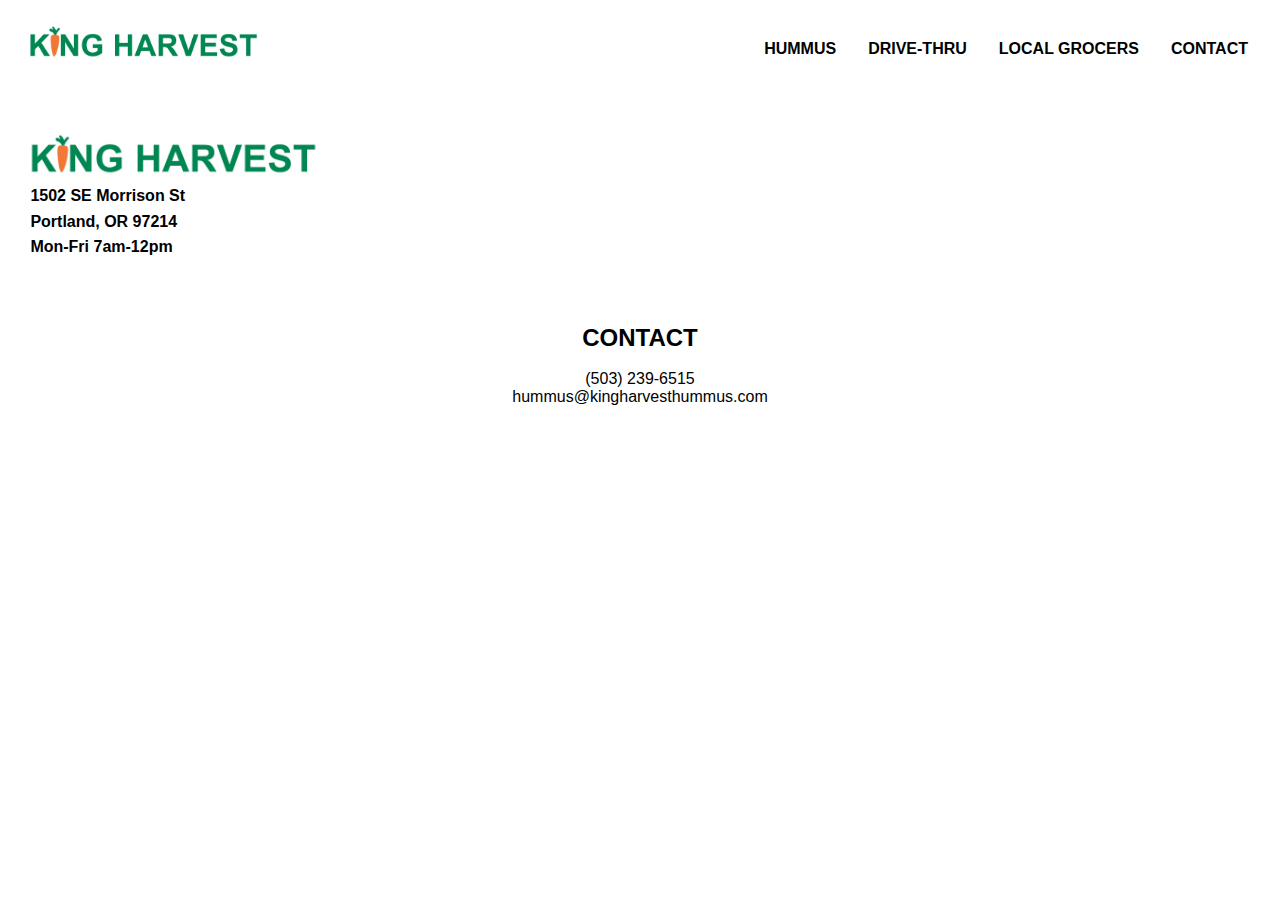
==== html/contact.html @ 7cc3b93c "add local grocers page" ====
<!DOCTYPE html>
<html lang="en">
  <head>
    <link rel="shortcut icon" href="images/favicon.ico" type="image/x-icon">
    <meta charset="UTF-8">
    <meta http-equiv="X-UA-Compatible" content="IE=edge">
    <meta name="viewport" content="width=device-width, initial-scale=1.0">
    <link rel="stylesheet" type="text/css" href="../css/style.css">
    <title>King Harvest</title>
  </head>

  <body>
    <header>
      <div class="header-content">
        <a href="../#home"><img id="logo" src="../images/header.jpg"></a>
        <nav>
          <ul>
            <li><a href="hummus.html">HUMMUS</a></li>
            <li><a href="drive-thru.html">DRIVE-THRU</a></li>
            <li><a href="local-grocers.html">LOCAL GROCERS</a></li>
            <li><a href="contact.html">CONTACT</a></li>
          </ul>
        </nav>
      </div>
    </header>

<div class="contact-info">
    <h2><span id="contact"></span>CONTACT</h2><br>
    <p>(503) 239-6515</p>
    <p>hummus@kingharvesthummus.com</p>
  </div>


  <hr>
      <footer>
        <div class="contact">
          <img class="logo" src="../images/header.jpg">
          <div class="contact-left">
            <p>1502 SE Morrison St</p>
            <p>Portland, OR 97214</p>
            <p>Mon-Fri 7am-12pm</p>
          </div>
          <div class="contact-right">
            <h2><span id="contact"></span>CONTACT</h2><br>
            <p>(503) 239-6515</p>
            <p>hummus@kingharvesthummus.com</p>
          </div>
        </div>
      </footer>
---- css/style.css ----
/* Universal Styles */
*, *::before, *::after{
  padding: 0;
  margin: 0;
}

body {
  color: black;
  font-family: Helvetica;
  padding: 0;
  margin: 0;
  text-align: center;
}

/* Header */

header {
  position: fixed;
  display: flex;
  width: 100%;
  flex-direction: column;
}

header .header-content {
  display: flex;
  align-items: center;
  background-color: white;
}

header #logo {
  width: 15rem;
  padding: 1.5rem 0.5rem 2rem 1.5rem;
}

/* Nav */

nav {
  display: flex;
  margin: auto;
  width: 100%;
  justify-content: flex-end;
  margin-right: 2rem;
}

nav ul {
  display: flex;
}

nav li {
  display: inline-block;
  padding-left: 2rem;
}

nav li a {
  color: black;
  text-decoration: none;
  font-weight: bold;
}

nav li a:hover {
  color: gray;
}

/* Main Section */

.main {
  display: flex;
  flex-direction: column;
  color: white;
  padding-top: 5rem;
  min-height: 60vh;
  justify-content: flex-end;
}

.main .main-img {
  background-image: url("../images/main.jpg");
  position: absolute;
  background-size: cover;
  top: 5rem;
  left: 0;
  width: 100%;
  height: 60%;
  z-index: -1;
  background-position: center;
  background-repeat: no-repeat;
}

.main .main-content {
  min-width: 50%;
  text-align: left;
  padding: 1.5rem;
}

/* Hummus Section */

.hummus-area {
  margin: auto;
  display: flex;
  width: 100%;
  flex-wrap: wrap;
  min-height: 500px;
}

.hummus-section-title {
  font-size: 2rem;
  width: 100%;
  padding: 4rem 2.2rem 2.2rem 2.2rem;
  text-align: center;
  margin: auto;
}

.hummus-content {
  padding: 0 2rem 2rem 2rem;
  display: flex;
  flex-direction: column;
  justify-content: space-between;
  align-items: left;
  margin: auto;
}

.hummus-item {
  display: flex;
  justify-content: space-between;
  align-items: center;
  margin: 0.5rem;
}

img {
  width: 200px;
}

.hummus-item span {
  min-width: 140px;
  font-weight: bold;
  font-size: 1.3rem;
  margin-left: 2rem;
}

.hummus-item-1 .hummus-item-2 .hummus-item-3 {
  margin: auto;
}

.button {
  margin: 2rem auto;
  padding: 15px;
  color: white;
  background-color: gray;
  border: none;
  text-align: center;
  text-decoration: none;
  display: inline-block;
  cursor: pointer;
  font-size: 1.1rem;
}

.button a:link {
  text-decoration: none;
}

.button a:visited {
  color: white;
  text-decoration: none;
}

.button a:hover {
  text-decoration: underline;
}

.button a:active {
  text-decoration: none;
}

/* Drivethru Section */

.drivethru-section {
  color: white;
  background-color: #323232;
  padding: 2rem;
}

.drivethru-section-title {
  padding: 2rem;
  font-size: 2rem;
}

.drivethru-section-title h2 {
  padding: 15px;
}

.drivethru-content {
  padding-top: 5px;
  display: flex;
  flex-wrap: wrap;
  justify-content: center;
}

.drivethru-content span {
  font-size: 1.3rem;
  text-align: center;
  padding: 15px;
  font-weight: bold;
  margin: auto;
}

img {
  padding: 10px;
  width: 300px;
}

.drivethru {
  padding: 10px;
  margin: 1.5rem;
  flex-basis: 280px;
}

/* Footer */

.contact {
  position: relative;
  top: 2rem;
}

footer .logo {
  position: absolute;
  left: 0;
  padding: 1rem 1rem 0 1.5rem;
}

.contact-left {
  text-align: left;
  padding: 4.2rem 0 4rem 1.9rem;
  line-height: 1.6rem;
  font-weight: bold;
}

/* hummums page */

.hummus-page-container {
  margin: auto;
  display: flex;
  width: 100%;
  flex-wrap: wrap;
  min-height: 500px;
  position: relative;
  top: 100px;
}

.hummus-page-header, .local-grocers-page-header {
  z-index: 3;
}

.hummus-item-10 {
  padding-bottom: 8rem;
}

/* local grocers page */

.local-grocers-page-container {
  position: relative;
  top: 100px;
  padding-top: 2rem;
}

.local-grocers-page-title {
  padding: 2.5rem;
}

ul.grocers-container {
  list-style-type: none;
  font-weight: bold;
  text-align: center;
  padding: 3rem 2rem 12rem 2rem;
}

ul.grocers-container li {
  padding: 0.3rem;
}

ul.grocers-container li a:link {
  text-decoration: none;
}

ul.grocers-container li a:visited {
  color: black;
  text-decoration: none;
}

ul.grocers-container li a:hover {
  color: gray;
  cursor: pointer;
  text-decoration: none;
}

ul.grocers-container li a:active {
  text-decoration: none;
}
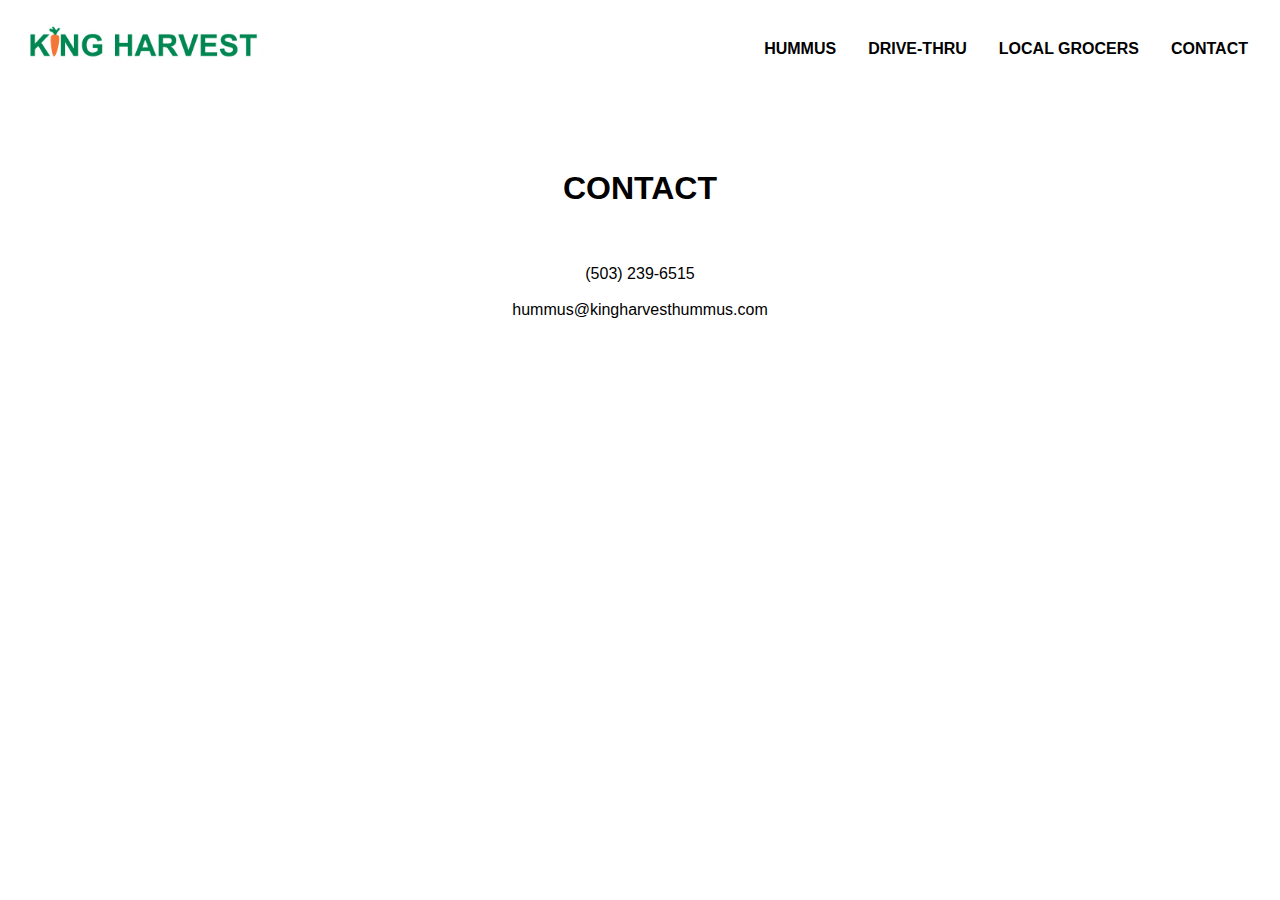
==== commit b2190b58: "add local grocers page" ====
--- a/html/contact.html
+++ b/html/contact.html
@@ -24,14 +24,14 @@
       </div>
     </header>
 
-<div class="contact-info">
-    <h2><span id="contact"></span>CONTACT</h2><br>
-    <p>(503) 239-6515</p>
-    <p>hummus@kingharvesthummus.com</p>
-  </div>
+    <div class="contact-info-container" id="contact">
+        <h2 class="contact-title">CONTACT</h2><br>
+        <p>(503) 239-6515</p><br>
+        <p>hummus@kingharvesthummus.com</p>
+    </div>
 
 
-  <hr>
+  <!-- <hr>
       <footer>
         <div class="contact">
           <img class="logo" src="../images/header.jpg">
@@ -46,4 +46,6 @@
             <p>hummus@kingharvesthummus.com</p>
           </div>
         </div>
-      </footer>+      </footer> -->
+    </body>
+</html>--- a/css/style.css
+++ b/css/style.css
@@ -245,7 +245,7 @@
   top: 100px;
 }
 
-.hummus-page-header, .local-grocers-page-header {
+.hummus-page-header, .local-grocers-page-header, .drive-thru-header {
   z-index: 3;
 }
 
@@ -263,37 +263,80 @@
 
 .local-grocers-page-title {
   padding: 2.5rem;
+  font-size: 2rem;
+}
+
+ul.grocers-container button {
+  padding: 0.5rem;
+  font-size: 1rem;
+  background-color: white;
 }
 
 ul.grocers-container {
   list-style-type: none;
-  font-weight: bold;
   text-align: center;
   padding: 3rem 2rem 12rem 2rem;
 }
 
 ul.grocers-container li {
-  padding: 0.3rem;
-}
-
-ul.grocers-container li a:link {
-  text-decoration: none;
-}
-
-ul.grocers-container li a:visited {
+  padding: 0.5rem;
+}
+
+ul.grocers-container button:link {
+  text-decoration: none;
+}
+
+ul.grocers-container button:visited {
   color: black;
   text-decoration: none;
 }
 
-ul.grocers-container li a:hover {
-  color: gray;
+ul.grocers-container button:hover {
+  color: white;
+  background-color: gray;
   cursor: pointer;
   text-decoration: none;
 }
 
-ul.grocers-container li a:active {
-  text-decoration: none;
-}
-
-
-
+ul.grocers-container button:active {
+  text-decoration: none;
+}
+
+/* drive-thru page */
+
+.drive-thru-container {
+  position: relative;
+  top: 130px;
+}
+
+.drive-thru-title {
+  font-size: 2rem;
+  padding: 2.5rem;
+}
+
+.drive-thru-content {
+  display: flex;
+  margin: auto;
+  width: 100%;
+  flex-wrap: wrap;
+  min-height: 500px;
+  position: relative;
+  top: 100px;
+}
+
+.drive-thru-item {
+
+}
+
+
+/* contact page */
+
+.contact-info-container {
+  position: relative;
+  top: 130px;
+}
+
+.contact-title {
+  font-size: 2rem;
+  padding: 2.5rem;
+}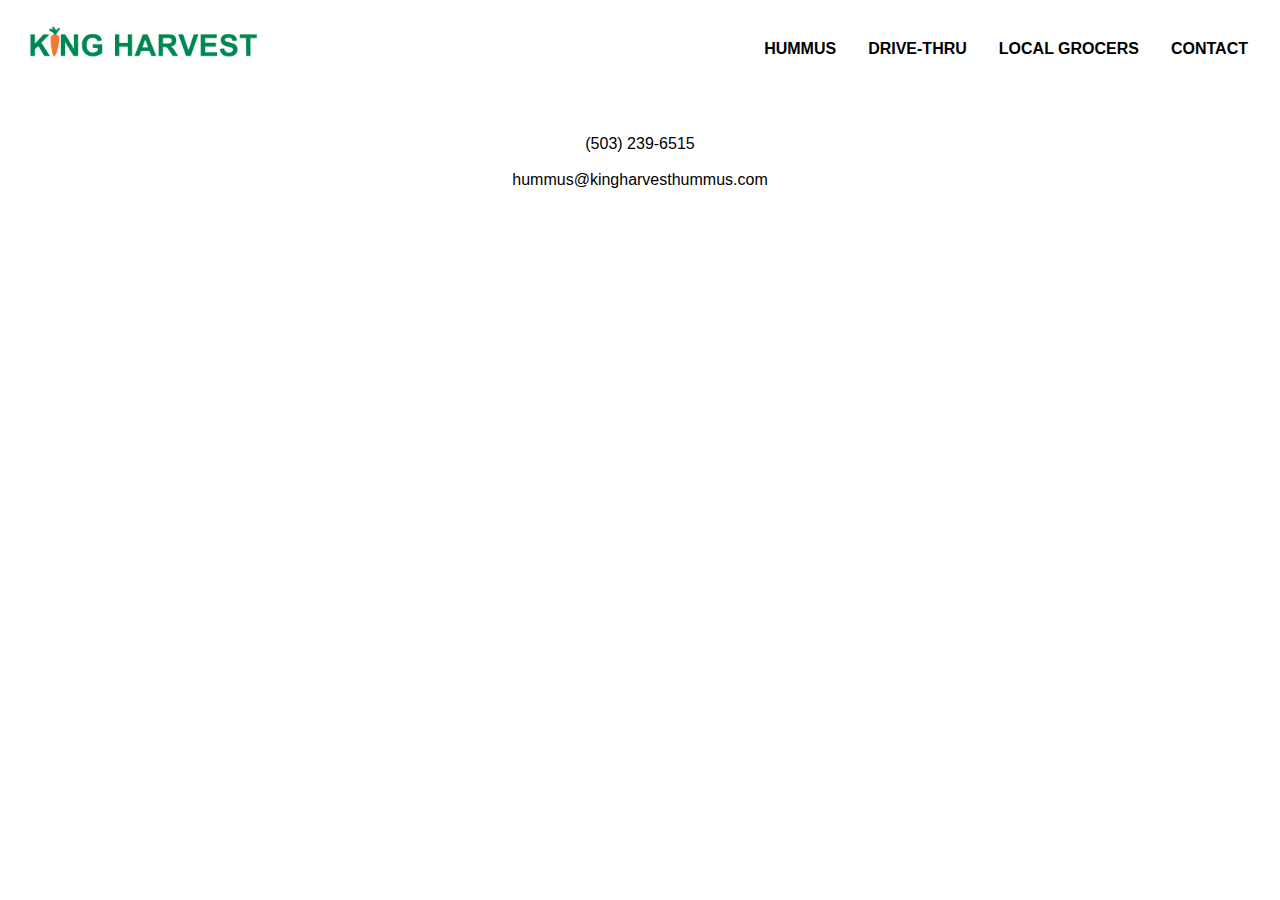
==== commit 77e1d9eb: "add to drive thru page" ====
--- a/html/contact.html
+++ b/html/contact.html
@@ -24,12 +24,11 @@
       </div>
     </header>
 
-    <div class="contact-info-container" id="contact">
+    <section class="contact-info-container" id="contact">
         <h2 class="contact-title">CONTACT</h2><br>
         <p>(503) 239-6515</p><br>
         <p>hummus@kingharvesthummus.com</p>
-    </div>
-
+    </section>
 
   <!-- <hr>
       <footer>
--- a/css/style.css
+++ b/css/style.css
@@ -69,7 +69,6 @@
   color: white;
   padding-top: 5rem;
   min-height: 60vh;
-  justify-content: flex-end;
 }
 
 .main .main-img {
@@ -88,7 +87,10 @@
 .main .main-content {
   min-width: 50%;
   text-align: left;
-  padding: 1.5rem;
+  padding-top: 3rem;
+  font-size: 4.5rem;
+  text-align: center;
+  text-shadow: 5px 5px #323232;
 }
 
 /* Hummus Section */
@@ -253,6 +255,83 @@
   padding-bottom: 8rem;
 }
 
+/* drive-thru page */
+
+.drive-thru-page-title {
+  position: relative;
+  top: 160px;
+  font-size: 2rem;
+  padding-bottom: 3rem;
+}
+
+.drive-thru-section {
+  padding-bottom: 10rem;
+}
+
+.drive-thru-content, .drive-thru-menu {
+  position: relative;
+  top: 170px;
+  display: flex;
+  border: 2px solid black;
+  min-height: 300px;
+  margin: 1.5rem 1.5rem 5rem 1.5rem;
+  background-color: #323232;
+}
+
+.drive-thru-item, .drive-thru-menu-item {
+  width: 200px;
+  margin: auto;
+  padding: 2rem;
+  border: 2px solid black;
+  min-height: 300px;
+  flex-grow: 2;
+  margin: 0.5rem;
+}
+
+.drive-thru-item-1 {
+  font-weight: bold;
+  background-color: white;
+}
+
+.drive-thru-item-2 {
+  font-weight: bold;
+  background-color: white;
+}
+
+.drive-thru-item-3 {
+  font-weight: bold;
+  background-color: white;
+}
+
+.drive-thru-item-4 {
+  font-weight: bold;
+  background-color: white;
+}
+
+.menu-section-title {
+  font-size: 1.5rem;
+  font-weight: bold;
+  position: relative;
+  top: 170px;
+  text-align: left;
+  margin: 1rem 1rem 1rem 2rem;
+}
+
+.drive-thru-menu-item-1 {
+  font-weight: bold;
+  background-color: white;
+}
+
+.drive-thru-menu-item-2 {
+  font-weight: bold;
+  background-color: white;
+}
+
+.drive-thru-menu-item-3 {
+  font-weight: bold;
+  background-color: white;
+}
+
 /* local grocers page */
 
 .local-grocers-page-container {
@@ -296,6 +375,7 @@
   background-color: gray;
   cursor: pointer;
   text-decoration: none;
+  transition: 0.2s;
 }
 
 ul.grocers-container button:active {
@@ -304,39 +384,87 @@
 
 /* drive-thru page */
 
-.drive-thru-container {
+.drive-thru-page-title {
+  position: relative;
+  top: 160px;
+  font-size: 2rem;
+  padding-bottom: 3rem;
+  color: white;
+}
+
+.drive-thru-section {
+  padding-bottom: 10rem;
+  background-color: #323232;
+}
+
+.drive-thru-content, .drive-thru-menu {
+  position: relative;
+  top: 170px;
+  display: flex;
+  min-height: 300px;
+  margin: 1.5rem 1.5rem 5rem 1.5rem;
+  background-color: white;
+}
+
+.drive-thru-item, .drive-thru-menu-item {
+  width: 200px;
+  margin: auto;
+  padding: 2rem;
+  min-height: 300px;
+  flex-grow: 2;
+  margin: 0.5rem;
+  background-color: #323232;
+  color: white; 
+}
+
+.drive-thru-item-1 {
+  font-weight: bold;
+}
+
+.drive-thru-item-2 {
+  font-weight: bold;
+}
+
+.drive-thru-item-3 {
+  font-weight: bold;
+}
+
+.drive-thru-item-4 {
+  font-weight: bold;
+}
+
+.menu-section-title {
+  font-size: 1.5rem;
+  font-weight: bold;
+  position: relative;
+  top: 170px;
+  text-align: left;
+  margin: 1rem 1rem 1rem 2rem;
+  color: white;
+}
+
+.drive-thru-menu-item-1 {
+  font-weight: bold;
+}
+
+.drive-thru-menu-item-2 {
+  font-weight: bold;
+}
+
+.drive-thru-menu-item-3 {
+  font-weight: bold;
+}
+
+/* contact page */
+
+section .contact-info-container {
   position: relative;
   top: 130px;
 }
 
-.drive-thru-title {
+.contact-title {
   font-size: 2rem;
   padding: 2.5rem;
-}
-
-.drive-thru-content {
-  display: flex;
-  margin: auto;
-  width: 100%;
-  flex-wrap: wrap;
-  min-height: 500px;
-  position: relative;
-  top: 100px;
-}
-
-.drive-thru-item {
-
-}
-
-
-/* contact page */
-
-.contact-info-container {
-  position: relative;
-  top: 130px;
-}
-
-.contact-title {
-  font-size: 2rem;
-  padding: 2.5rem;
-}+} 
+
+
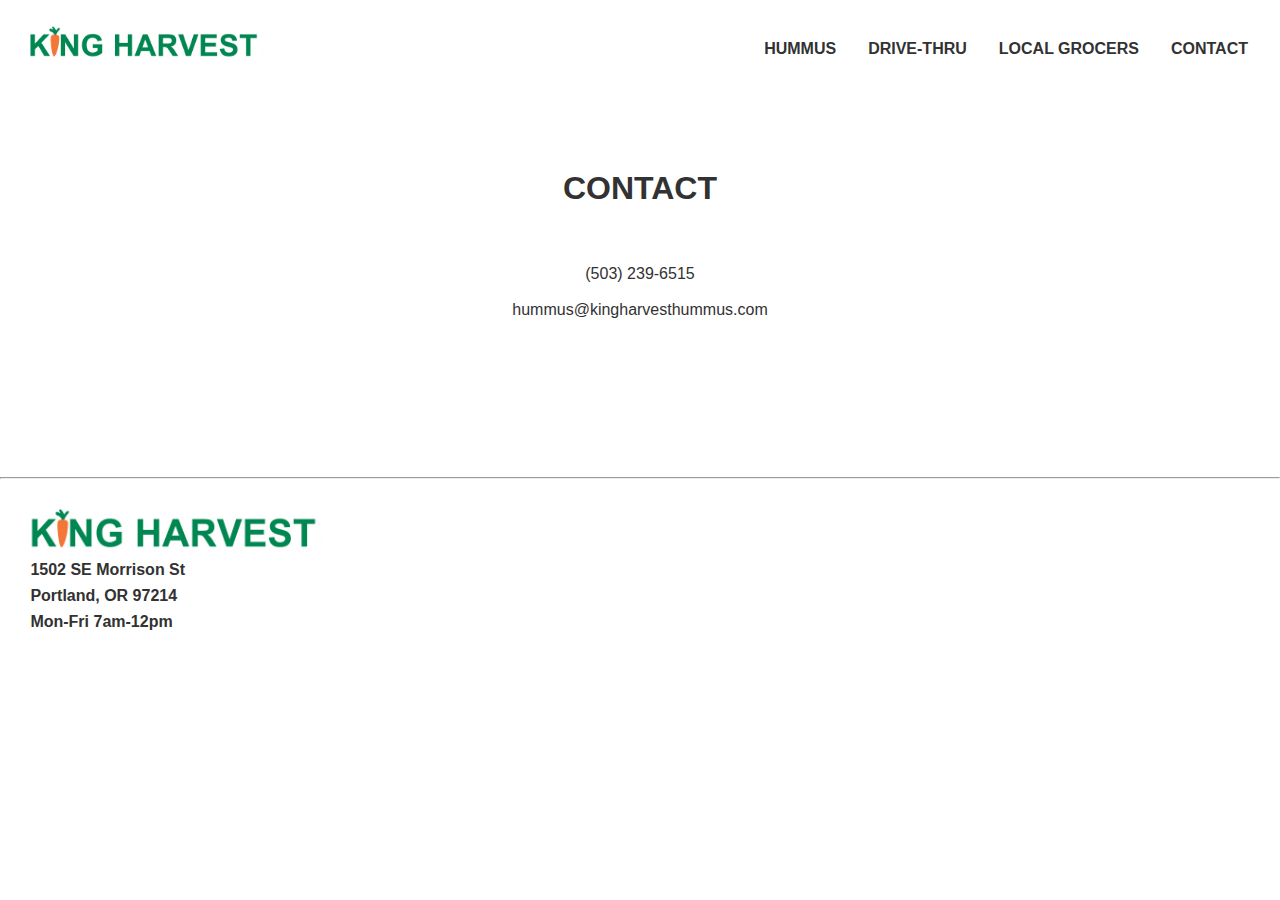
==== commit 597c8e51: "DRY code" ====
--- a/html/contact.html
+++ b/html/contact.html
@@ -8,7 +8,6 @@
     <link rel="stylesheet" type="text/css" href="../css/style.css">
     <title>King Harvest</title>
   </head>
-
   <body>
     <header>
       <div class="header-content">
@@ -23,28 +22,21 @@
         </nav>
       </div>
     </header>
-
     <section class="contact-info-container" id="contact">
         <h2 class="contact-title">CONTACT</h2><br>
         <p>(503) 239-6515</p><br>
         <p>hummus@kingharvesthummus.com</p>
     </section>
-
-  <!-- <hr>
-      <footer>
-        <div class="contact">
-          <img class="logo" src="../images/header.jpg">
-          <div class="contact-left">
-            <p>1502 SE Morrison St</p>
-            <p>Portland, OR 97214</p>
-            <p>Mon-Fri 7am-12pm</p>
-          </div>
-          <div class="contact-right">
-            <h2><span id="contact"></span>CONTACT</h2><br>
-            <p>(503) 239-6515</p>
-            <p>hummus@kingharvesthummus.com</p>
-          </div>
+    <hr>
+    <footer>
+      <div class="contact">
+        <img class="logo" src="../images/header.jpg">
+        <div class="contact-left">
+          <p>1502 SE Morrison St</p>
+          <p>Portland, OR 97214</p>
+          <p>Mon-Fri 7am-12pm</p>
         </div>
-      </footer> -->
-    </body>
+      </div>
+    </footer>
+  </body>
 </html>--- a/css/style.css
+++ b/css/style.css
@@ -1,18 +1,17 @@
-/* Universal Styles */
+/* UNIVERSAL STYLES */
+
 *, *::before, *::after{
   padding: 0;
   margin: 0;
 }
 
 body {
-  color: black;
+  color: #323232;
   font-family: Helvetica;
-  padding: 0;
-  margin: 0;
-  text-align: center;
-}
-
-/* Header */
+  text-align: center;
+}
+
+/* HEADER */
 
 header {
   position: fixed;
@@ -32,7 +31,7 @@
   padding: 1.5rem 0.5rem 2rem 1.5rem;
 }
 
-/* Nav */
+/*NAV */
 
 nav {
   display: flex;
@@ -52,7 +51,7 @@
 }
 
 nav li a {
-  color: black;
+  color: #323232;
   text-decoration: none;
   font-weight: bold;
 }
@@ -61,7 +60,7 @@
   color: gray;
 }
 
-/* Main Section */
+/* MAIN SECTION */
 
 .main {
   display: flex;
@@ -76,24 +75,24 @@
   position: absolute;
   background-size: cover;
   top: 5rem;
-  left: 0;
   width: 100%;
   height: 60%;
   z-index: -1;
   background-position: center;
   background-repeat: no-repeat;
+  opacity: 0.9;
 }
 
 .main .main-content {
   min-width: 50%;
   text-align: left;
-  padding-top: 3rem;
-  font-size: 4.5rem;
-  text-align: center;
-  text-shadow: 5px 5px #323232;
-}
-
-/* Hummus Section */
+  padding-top: 5rem;
+  font-size: 4rem;
+  text-align: center;
+  text-shadow: 4px 4px #323232;
+}
+
+/* HUMMUS SECTION */
 
 .hummus-area {
   margin: auto;
@@ -172,7 +171,7 @@
   text-decoration: none;
 }
 
-/* Drivethru Section */
+/* DRIVETHRU SECTION */
 
 .drivethru-section {
   color: white;
@@ -215,11 +214,11 @@
   flex-basis: 280px;
 }
 
-/* Footer */
+/* FOOTER */
 
 .contact {
   position: relative;
-  top: 2rem;
+  top: 0.7rem;
 }
 
 footer .logo {
@@ -230,12 +229,12 @@
 
 .contact-left {
   text-align: left;
-  padding: 4.2rem 0 4rem 1.9rem;
+  padding: 4.2rem 0 2rem 1.9rem;
   line-height: 1.6rem;
   font-weight: bold;
 }
 
-/* hummums page */
+/* HUMMUS PAGE */
 
 .hummus-page-container {
   margin: auto;
@@ -255,181 +254,122 @@
   padding-bottom: 8rem;
 }
 
-/* drive-thru page */
-
-.drive-thru-page-title {
+/* LOCAL GROCERS PAGE */
+
+.local-grocers-page-container {
+  position: relative;
+  top: 100px;
+  padding-top: 2rem;
+}
+
+.local-grocers-page-title {
+  padding: 2.5rem;
+  font-size: 2rem;
+}
+
+ul.grocers-container button {
+  padding: 0.5rem;
+  font-size: 1.1rem;
+  background-color: gray;
+  color: white;
+}
+
+ul.grocers-container {
+  list-style-type: none;
+  text-align: center;
+  padding: 3rem 2rem 12rem 2rem;
+}
+
+ul.grocers-container li {
+  padding: 0.5rem;
+}
+
+ul.grocers-container button:link {
+  text-decoration: none;
+}
+
+ul.grocers-container button:visited {
+  color: #323232;
+  text-decoration: none;
+}
+
+ul.grocers-container button:hover {
+  background-color: #323232;
+  cursor: pointer;
+  text-decoration: none;
+  transition: 0.2s;
+}
+
+ul.grocers-container button:active {
+  text-decoration: none;
+}
+
+/* DRIVETHRU PAGE */
+
+.drivethru-page-title {
   position: relative;
   top: 160px;
   font-size: 2rem;
   padding-bottom: 3rem;
-}
-
-.drive-thru-section {
+  color: white;
+}
+
+.drivethru-page-section {
   padding-bottom: 10rem;
-}
-
-.drive-thru-content, .drive-thru-menu {
+  background-color: #323232;
+}
+
+.drivethru-page-content, .drivethru-menu-1, .drivethru-menu-2 {
   position: relative;
   top: 170px;
   display: flex;
-  border: 2px solid black;
   min-height: 300px;
   margin: 1.5rem 1.5rem 5rem 1.5rem;
   background-color: #323232;
 }
 
-.drive-thru-item, .drive-thru-menu-item {
-  width: 200px;
-  margin: auto;
-  padding: 2rem;
-  border: 2px solid black;
-  min-height: 300px;
-  flex-grow: 2;
-  margin: 0.5rem;
-}
-
-.drive-thru-item-1 {
-  font-weight: bold;
-  background-color: white;
-}
-
-.drive-thru-item-2 {
-  font-weight: bold;
-  background-color: white;
-}
-
-.drive-thru-item-3 {
-  font-weight: bold;
-  background-color: white;
-}
-
-.drive-thru-item-4 {
-  font-weight: bold;
-  background-color: white;
-}
-
-.menu-section-title {
-  font-size: 1.5rem;
-  font-weight: bold;
-  position: relative;
-  top: 170px;
-  text-align: left;
-  margin: 1rem 1rem 1rem 2rem;
-}
-
-.drive-thru-menu-item-1 {
-  font-weight: bold;
-  background-color: white;
-}
-
-.drive-thru-menu-item-2 {
-  font-weight: bold;
-  background-color: white;
-}
-
-.drive-thru-menu-item-3 {
-  font-weight: bold;
-  background-color: white;
-}
-
-/* local grocers page */
-
-.local-grocers-page-container {
-  position: relative;
-  top: 100px;
-  padding-top: 2rem;
-}
-
-.local-grocers-page-title {
-  padding: 2.5rem;
-  font-size: 2rem;
-}
-
-ul.grocers-container button {
-  padding: 0.5rem;
-  font-size: 1rem;
-  background-color: white;
-}
-
-ul.grocers-container {
-  list-style-type: none;
-  text-align: center;
-  padding: 3rem 2rem 12rem 2rem;
-}
-
-ul.grocers-container li {
-  padding: 0.5rem;
-}
-
-ul.grocers-container button:link {
-  text-decoration: none;
-}
-
-ul.grocers-container button:visited {
-  color: black;
-  text-decoration: none;
-}
-
-ul.grocers-container button:hover {
-  color: white;
-  background-color: gray;
-  cursor: pointer;
-  text-decoration: none;
-  transition: 0.2s;
-}
-
-ul.grocers-container button:active {
-  text-decoration: none;
-}
-
-/* drive-thru page */
-
-.drive-thru-page-title {
-  position: relative;
-  top: 160px;
-  font-size: 2rem;
-  padding-bottom: 3rem;
-  color: white;
-}
-
-.drive-thru-section {
-  padding-bottom: 10rem;
-  background-color: #323232;
-}
-
-.drive-thru-content, .drive-thru-menu {
-  position: relative;
-  top: 170px;
-  display: flex;
-  min-height: 300px;
-  margin: 1.5rem 1.5rem 5rem 1.5rem;
-  background-color: white;
-}
-
-.drive-thru-item, .drive-thru-menu-item {
+.drivethru-item, .drivethru-menu-item {
   width: 200px;
   margin: auto;
   padding: 2rem;
   min-height: 300px;
   flex-grow: 2;
   margin: 0.5rem;
-  background-color: #323232;
-  color: white; 
-}
-
-.drive-thru-item-1 {
-  font-weight: bold;
-}
-
-.drive-thru-item-2 {
-  font-weight: bold;
-}
-
-.drive-thru-item-3 {
-  font-weight: bold;
-}
-
-.drive-thru-item-4 {
+  background-color: white;
+  color: #323232; 
+  font-weight: bold;
+  font-size: 1.2rem;
+}
+
+.drivethru-item p {
+  font-weight: normal;
+  padding-top: 2rem;
+  font-size: 1rem;
+}
+
+.drivethru-item-1 p.half {
+  font-size: 7.5rem;
+  padding: 2rem 0 1rem 0;
+  color: #048653;
+}
+
+.drivethru-item-2 p.month{
+  font-size: 3rem;
+  padding: 5.2rem 0 3rem 0;
+  font-weight: bold;
+  color: #048653;
+}
+
+.drivethru-item-3 p.two-dollar {
+  font-size: 7rem;
+  padding: 3.2rem 0 1.5rem 0;
+  color: #048653;
+}
+
+.drivethru-item-4 p.combo {
+  font-size: 2.7rem;
+  padding: 6.5rem 0 2.5rem 0;
+  color: #048653;
   font-weight: bold;
 }
 
@@ -443,23 +383,17 @@
   color: white;
 }
 
-.drive-thru-menu-item-1 {
-  font-weight: bold;
-}
-
-.drive-thru-menu-item-2 {
-  font-weight: bold;
-}
-
-.drive-thru-menu-item-3 {
-  font-weight: bold;
-}
-
-/* contact page */
-
-section .contact-info-container {
+.drivethru-menu-item p {
+  font-weight: normal;
+  font-size: 1rem;
+}
+
+/* CONTACT PAGE */
+
+.contact-info-container {
   position: relative;
   top: 130px;
+  padding-bottom: 18rem;
 }
 
 .contact-title {
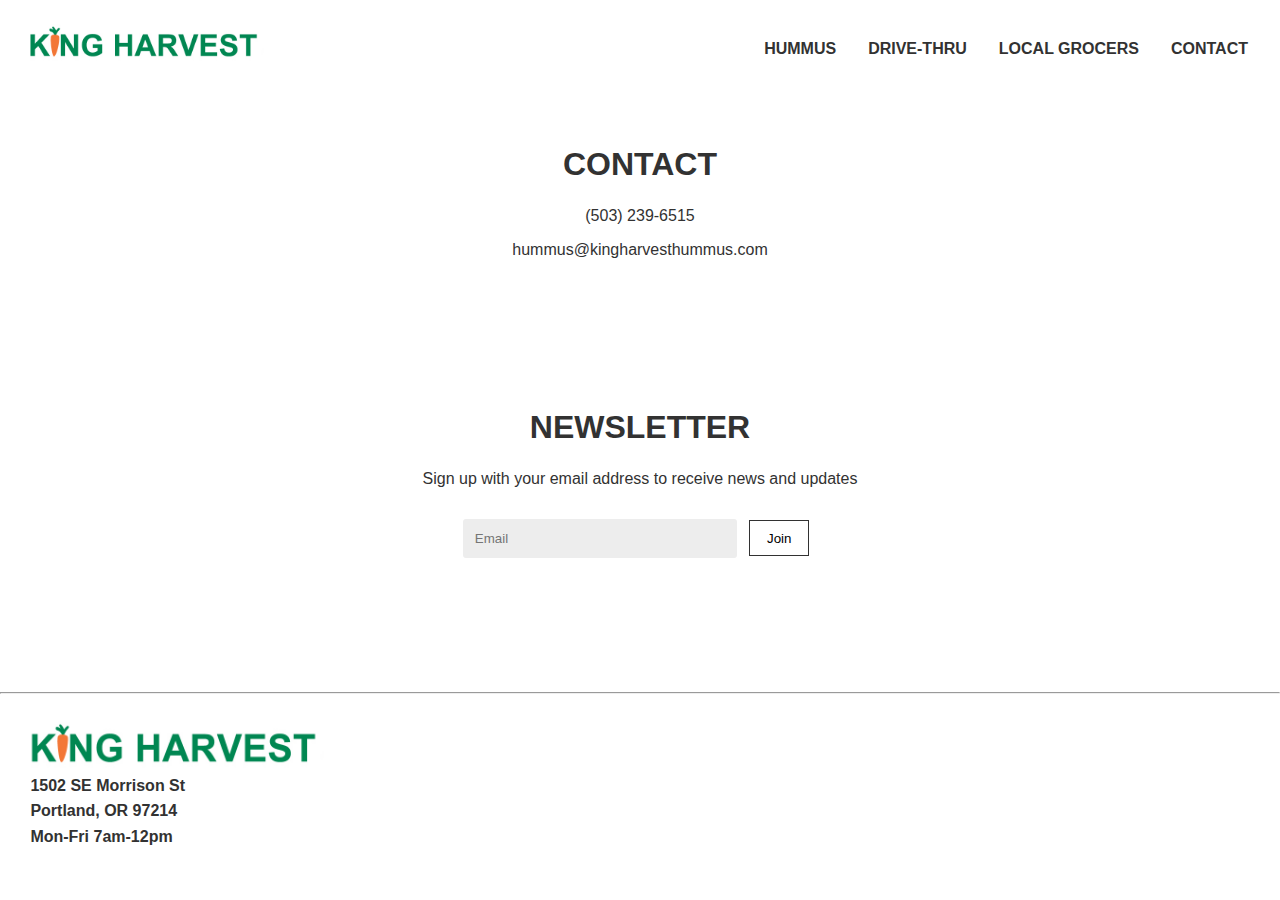
==== commit eb40a967: "Add newsletter sign up to Contact page" ====
--- a/html/contact.html
+++ b/html/contact.html
@@ -6,10 +6,9 @@
     <meta http-equiv="X-UA-Compatible" content="IE=edge">
     <meta name="viewport" content="width=device-width, initial-scale=1.0">
     <link rel="stylesheet" type="text/css" href="../css/style.css">
-    <title>King Harvest</title>
   </head>
   <body>
-    <header>
+    <header class="contact-header">
       <div class="header-content">
         <a href="../#home"><img id="logo" src="../images/header.jpg"></a>
         <nav>
@@ -23,9 +22,15 @@
       </div>
     </header>
     <section class="contact-info-container" id="contact">
-        <h2 class="contact-title">CONTACT</h2><br>
-        <p>(503) 239-6515</p><br>
+        <h2 class="contact-title">CONTACT</h2>
+        <p>(503) 239-6515</p>
         <p>hummus@kingharvesthummus.com</p>
+    </section>
+    <section class="input-box-container">
+      <h2 class="newsletter">NEWSLETTER</h2>
+      <p>Sign up with your email address to receive news and updates</p>
+      <input type="text" placeholder="Email"/>
+      <button>Join</button>
     </section>
     <hr>
     <footer>
--- a/css/style.css
+++ b/css/style.css
@@ -246,7 +246,7 @@
   top: 100px;
 }
 
-.hummus-page-header, .local-grocers-page-header, .drive-thru-header {
+.hummus-page-header, .local-grocers-page-header, .drive-thru-header, .contact-header {
   z-index: 3;
 }
 
@@ -393,12 +393,57 @@
 .contact-info-container {
   position: relative;
   top: 130px;
-  padding-bottom: 18rem;
+  padding-bottom: 14rem;
+}
+
+.contact-info-container p {
+  padding: 0.5rem;
 }
 
 .contact-title {
   font-size: 2rem;
-  padding: 2.5rem;
+  padding: 1rem;
 } 
 
-
+.input-box-container {
+  padding: 2rem 4rem 8rem 4rem;
+}
+
+.input-box-container p {
+  padding: 0.5rem 1rem 1.5rem 1rem;
+}
+
+.input-box-container button {
+  margin: 0.5rem;
+  padding: 0.6rem;
+  background-color: white;
+  border: 1px solid #323232;
+  -webkit-transition: 0.2s;
+  width: 60px;
+}
+
+.input-box-container button:hover {
+  cursor: pointer;
+  background-color: #323232;
+  color: white;
+  transition: 0.2s;
+}
+
+.newsletter {
+  font-size: 2rem;
+  padding: 1rem;
+}
+
+input {
+  border: none;
+  -webkit-appearance: none;
+  -ms-appearance: none;
+  -moz-appearance: none;
+  appearance: none;
+  background: #ededed;
+  padding: 12px;
+  border-radius: 3px;
+  width: 250px;
+  outline: none;
+}
+
